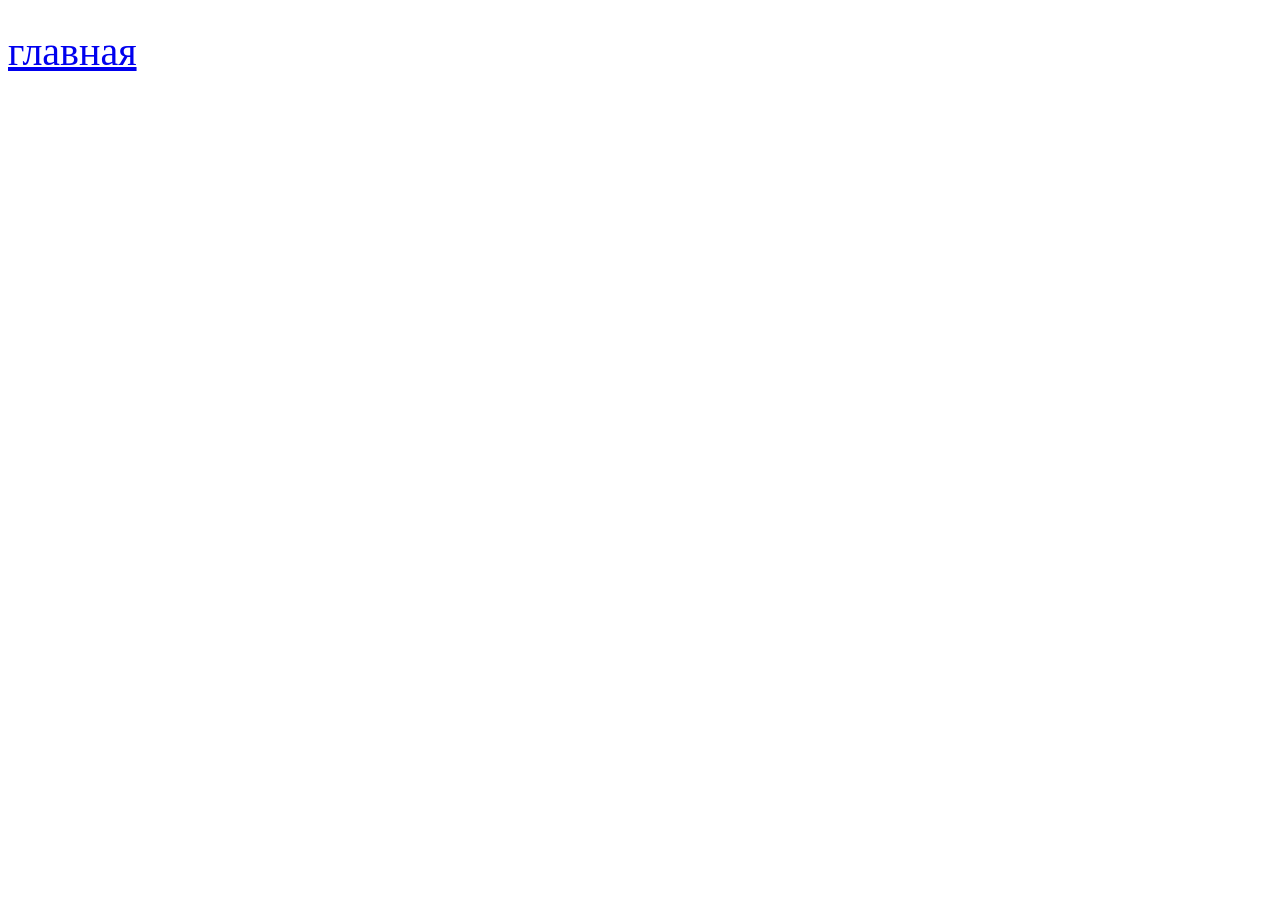
==== prod/_site-map.html @ 18ba78c4 "init" ====
<!DOCTYPE html>
<html lang="ru">

<head>
  <meta charset="UTF-8">
  <meta name="viewport" content="width=device-width, initial-scale=1.0, maximum-scale=2.5, minimum-scale=1.0">
  <meta http-equiv="X-UA-Compatible" content="ie=edge">
  <title>Карта сайта</title>
</head>

<body>
  <main class="wrapper">
    <div style="padding-top: 20px; font-size: 40px">
      <div class="cont">
        <div>
          <a href="index.html">главная</a>
        </div>
      </div>
    </div>
  </main>
</body>

</html>
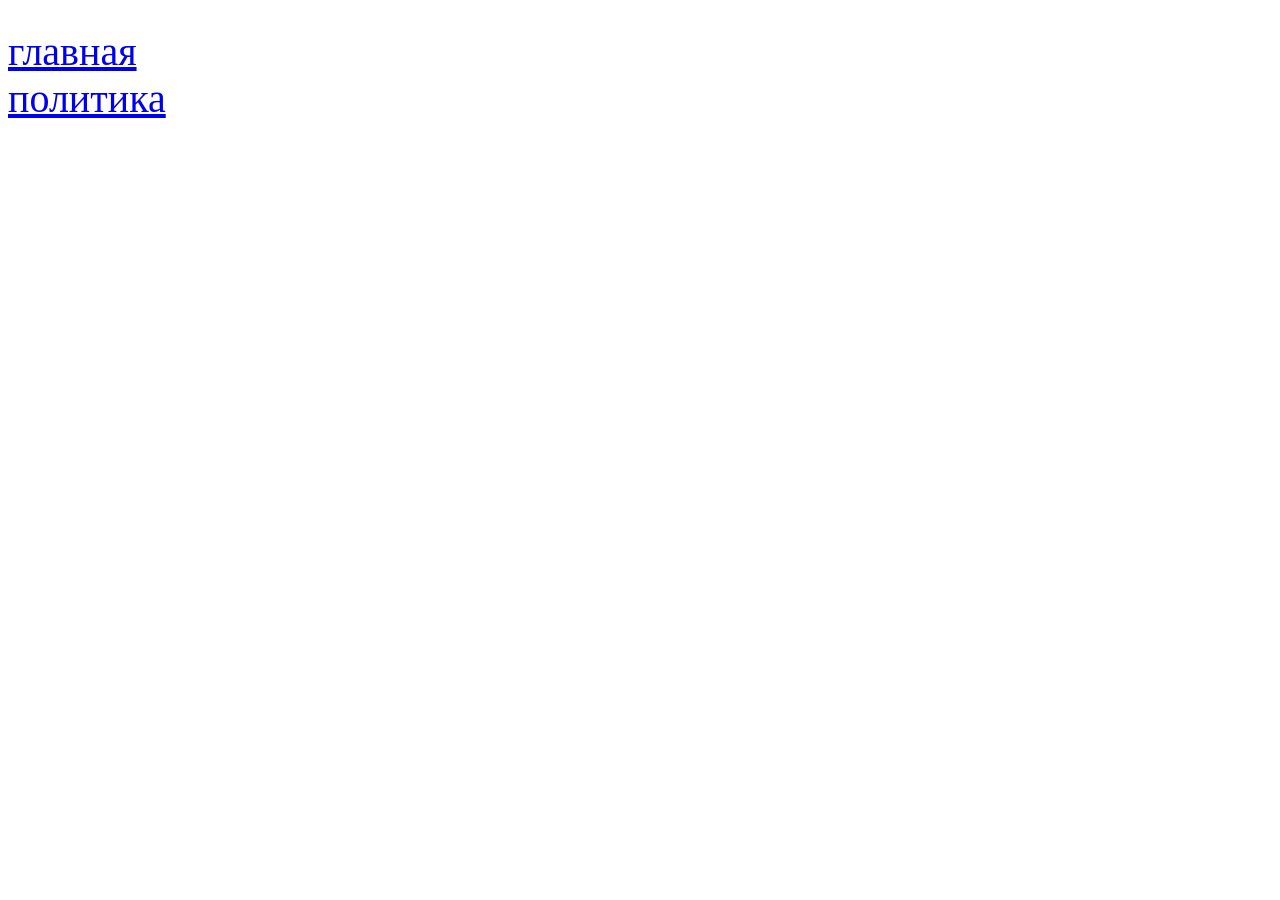
==== commit 2329885f: "add policy page, links, webp, slider, optimization, fixes" ====
--- a/prod/_site-map.html
+++ b/prod/_site-map.html
@@ -15,6 +15,9 @@
         <div>
           <a href="index.html">главная</a>
         </div>
+        <div>
+          <a href="policy.html">политика</a>
+        </div>
       </div>
     </div>
   </main>
